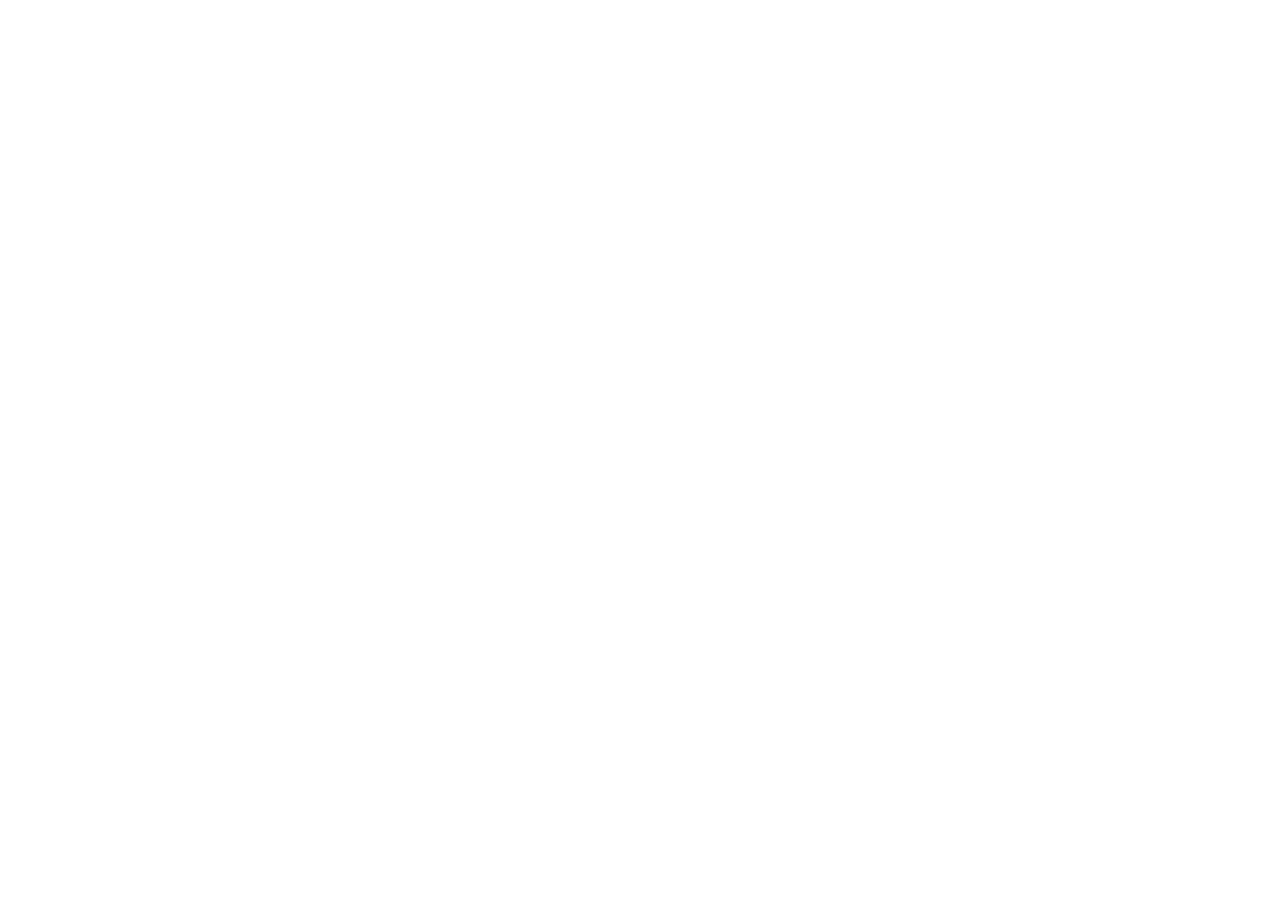
==== src/main/webapp/index.html @ 4e2b8eea "add packages" ====
<!DOCTYPE html>
<html lang="pt-br">
<head>
    <meta charset="UTF-8">
    <meta http-equiv="X-UA-Compatible" content="IE=edge">
    <meta name="viewport" content="width=device-width, initial-scale=1.0">
    <title>Agenda - Principal</title>
</head>
<body>
    
</body>
</html>
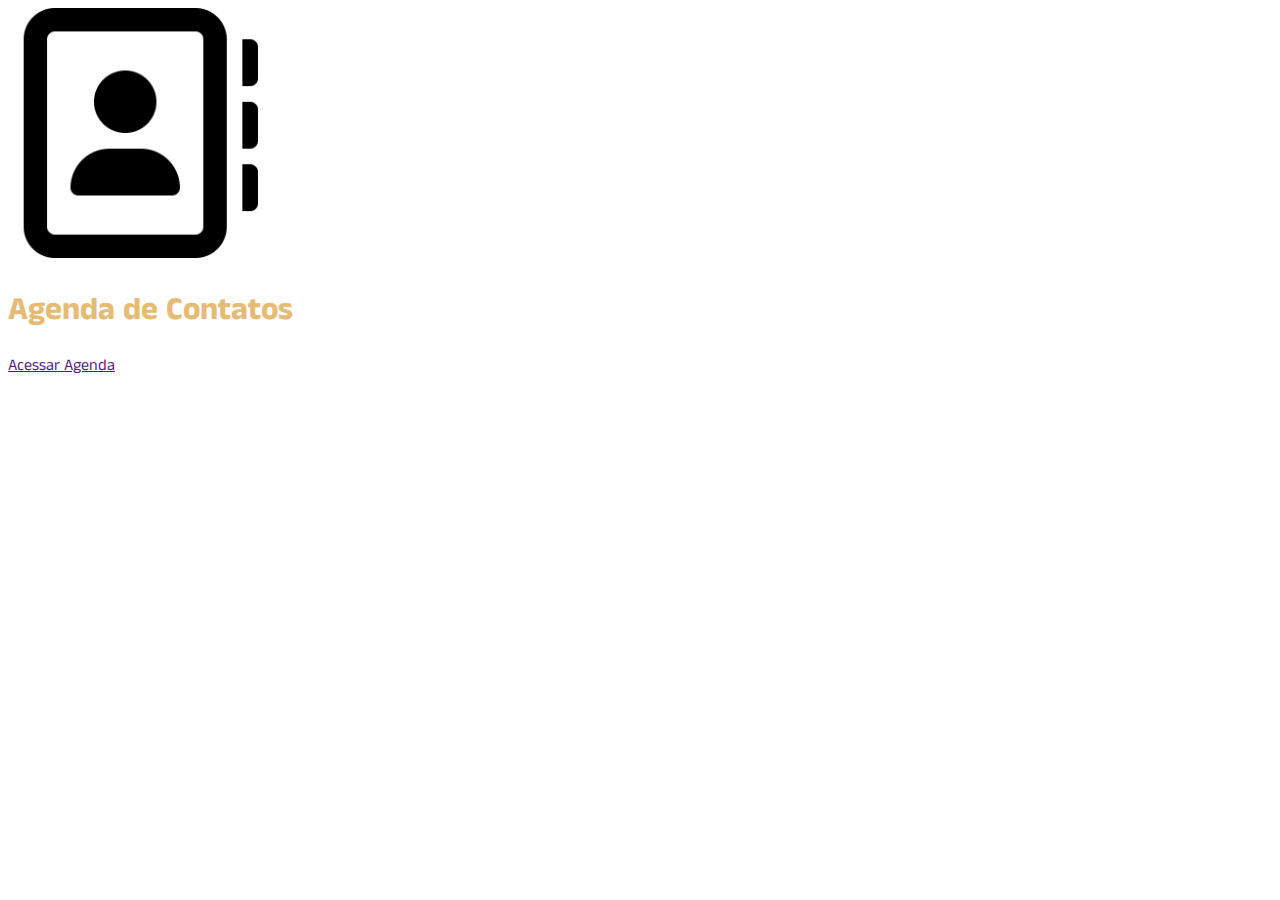
==== commit 680e36d0: "add some style to index.html" ====
--- a/src/main/webapp/index.html
+++ b/src/main/webapp/index.html
@@ -5,8 +5,15 @@
     <meta http-equiv="X-UA-Compatible" content="IE=edge">
     <meta name="viewport" content="width=device-width, initial-scale=1.0">
     <title>Agenda - Principal</title>
+    <link rel="icon" href="Images/telephone.png"/>
+    <link rel="stylesheet" href="styles/style.css"/>
+    <link rel="preconnect" href="https://fonts.googleapis.com">
+	<link rel="preconnect" href="https://fonts.gstatic.com" crossorigin>
+	<link href="https://fonts.googleapis.com/css2?family=Anek+Malayalam:wght@400;700&display=swap" rel="stylesheet">
 </head>
 <body>
-    
+    <img id="icon-principal" src="Images/address-notebook.png" alt="Agenda de contato">
+	<h1>Agenda de Contatos</h1>
+	<a href="">Acessar Agenda</a>
 </body>
 </html>--- a/src/main/webapp/styles/style.css
+++ b/src/main/webapp/styles/style.css
@@ -0,0 +1,14 @@
+@charset "UTF-8";
+
+img#icon-principal{
+	inline-size: 250px;
+    block-size: 250px;
+}
+
+body{
+	font-family: 'Anek Malayalam', sans-serif;
+}
+
+h1{
+	color: #e6bb73;
+}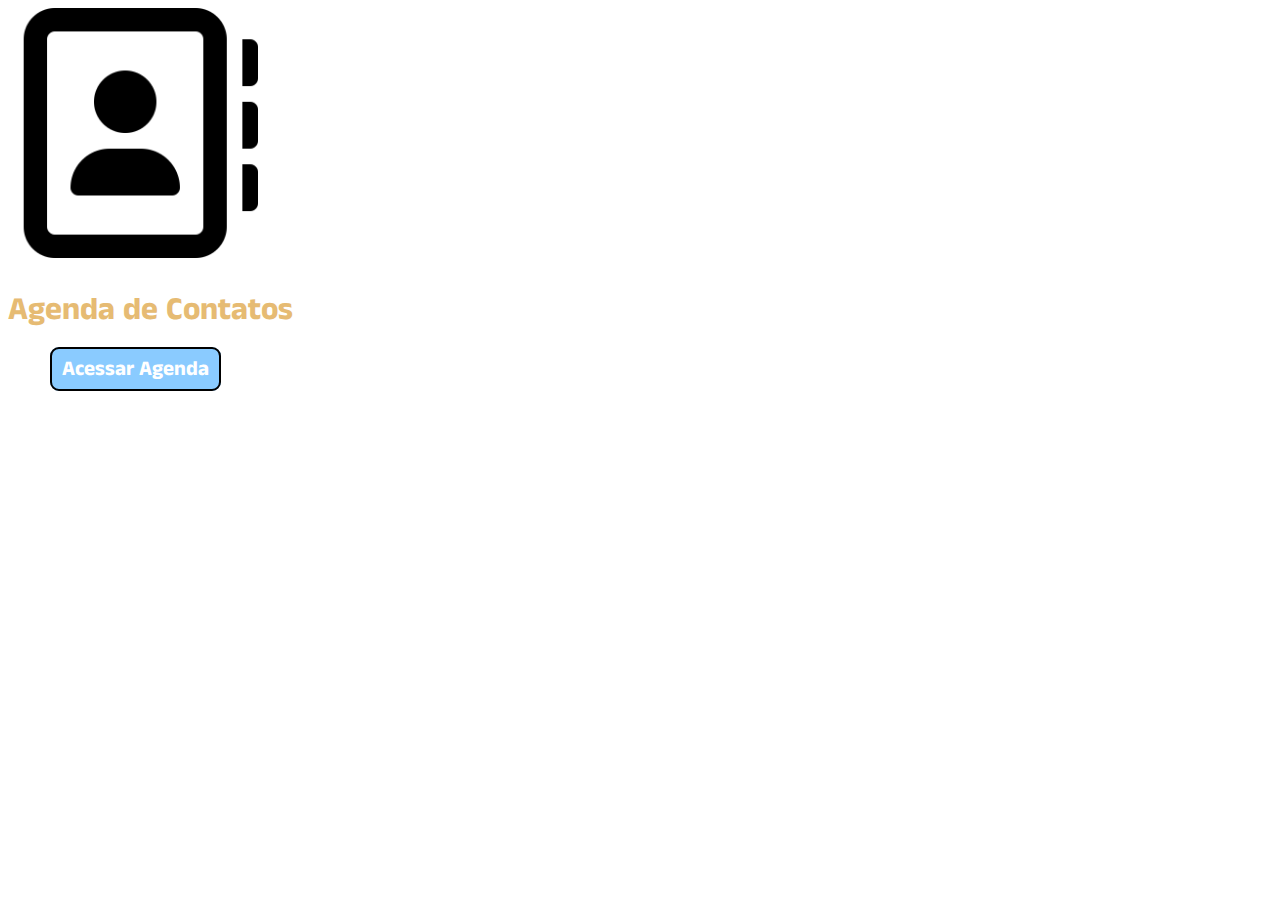
==== commit 347aa87a: "add styles to button" ====
--- a/src/main/webapp/index.html
+++ b/src/main/webapp/index.html
@@ -14,6 +14,6 @@
 <body>
     <img id="icon-principal" src="Images/address-notebook.png" alt="Agenda de contato">
 	<h1>Agenda de Contatos</h1>
-	<a href="">Acessar Agenda</a>
+	<a href="" class="BotoesAcesso">Acessar Agenda</a>
 </body>
 </html>--- a/src/main/webapp/styles/style.css
+++ b/src/main/webapp/styles/style.css
@@ -11,4 +11,18 @@
 
 h1{
 	color: #e6bb73;
+}
+
+.BotoesAcesso{
+	text-decoration: none;
+	color: white;
+	background-color: #8acbff;
+	padding: 5px 10px 5px 10px;
+	font-size: 1.3em;
+	font-weight: 700;
+	border-radius: 9px;
+	border-style: solid;
+	border-color: black;
+	border-width: 2px;
+	margin-left: 3.3%;
 }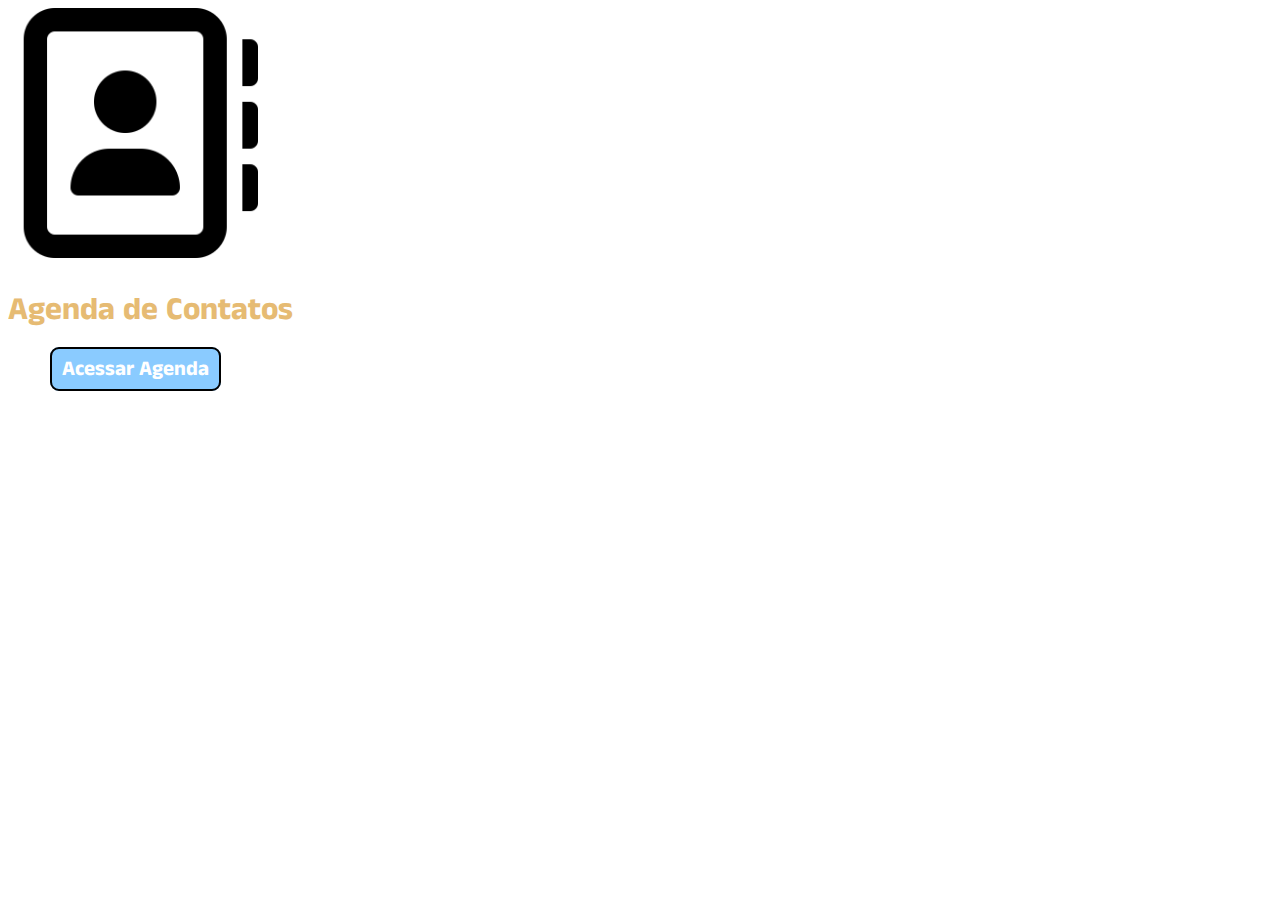
==== commit c2a1580d: "add url pattern to servlet" ====
--- a/src/main/webapp/index.html
+++ b/src/main/webapp/index.html
@@ -14,6 +14,6 @@
 <body>
     <img id="icon-principal" src="Images/address-notebook.png" alt="Agenda de contato">
 	<h1>Agenda de Contatos</h1>
-	<a href="" class="BotoesAcesso">Acessar Agenda</a>
+	<a href="main" class="BotoesAcesso">Acessar Agenda</a>
 </body>
 </html>